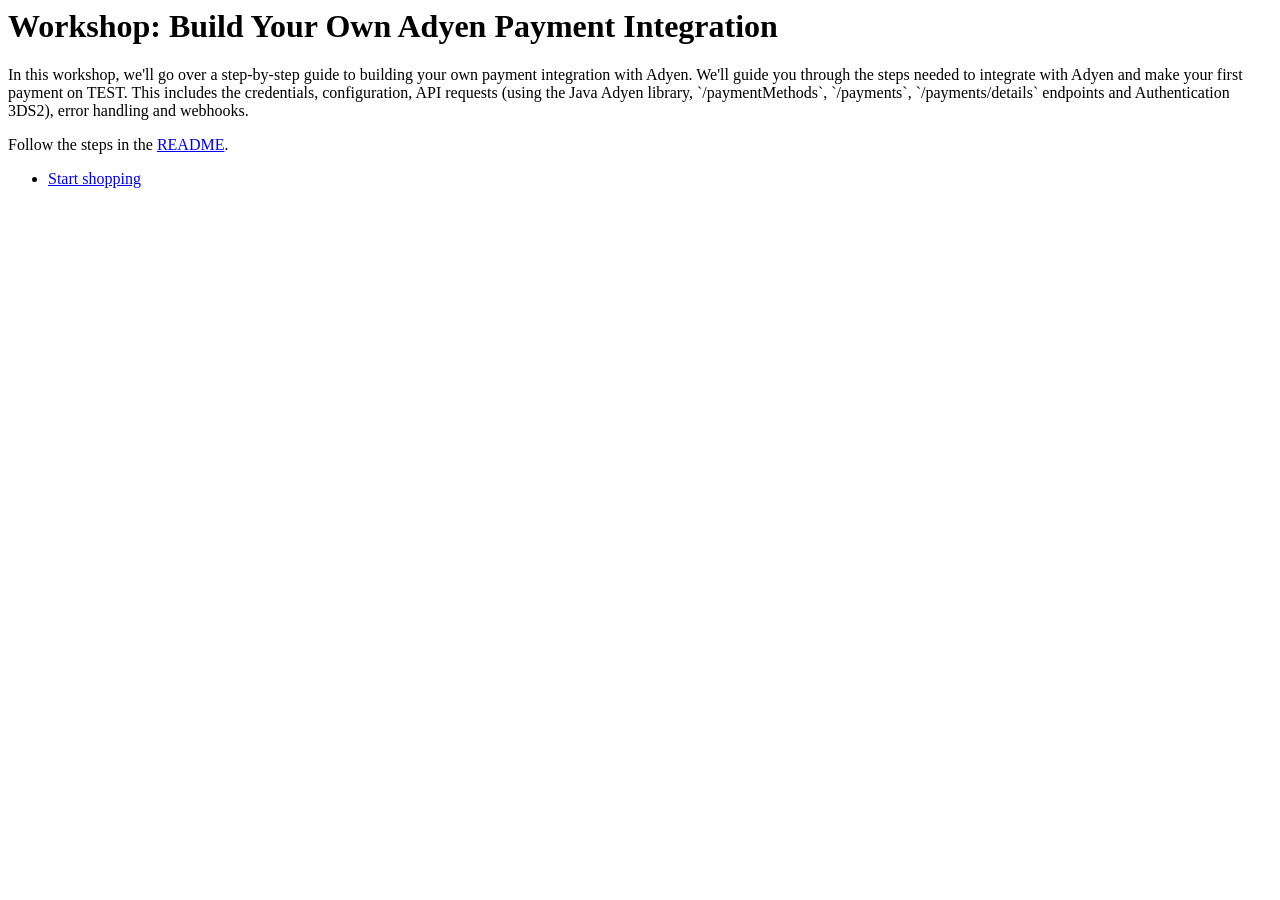
==== src/main/resources/templates/index.html @ 60194f26 "Initial workshop scaffold from adyen-step-by-step-integration-workshop Bootstraps the Adyen payment " ====
<html lang="en"
      xmlns:layout="http://www.ultraq.net.nz/thymeleaf/layout"
      layout:decorate="~{layout}">
<head>
    <title>Workshop: Build Your Own Adyen Payment Integration</title>
</head>
<body>
<div layout:fragment="content">
    <div class='main-container'>
        <div class="info">
            <h1>Workshop: Build Your Own Adyen Payment Integration</h1>
            <p>In this workshop, we'll go over a step-by-step guide to building your own payment integration with Adyen. We'll guide you through the steps needed to integrate with Adyen and make your first payment on TEST. This includes the credentials, configuration, API requests (using the Java Adyen library, `/paymentMethods`, `/payments`, `/payments/details` endpoints and Authentication 3DS2), error handling and webhooks.</p>
            <p>Follow the steps in the <a href="https://github.com/adyen-examples/adyen-step-by-step-integration-workshop">README</a>.</p>
        </div>
        <ul class="integration-list">
            <li class="integration-list-item">
                <a href="/preview?type=dropin" class="integration-list-item-link">
                    <div class="title-container">
                        <p class="integration-list-item-title">Start shopping</p>
                    </div>
                </a>
            </li>
        </ul>
    </div>
</div>
</body>
</html>
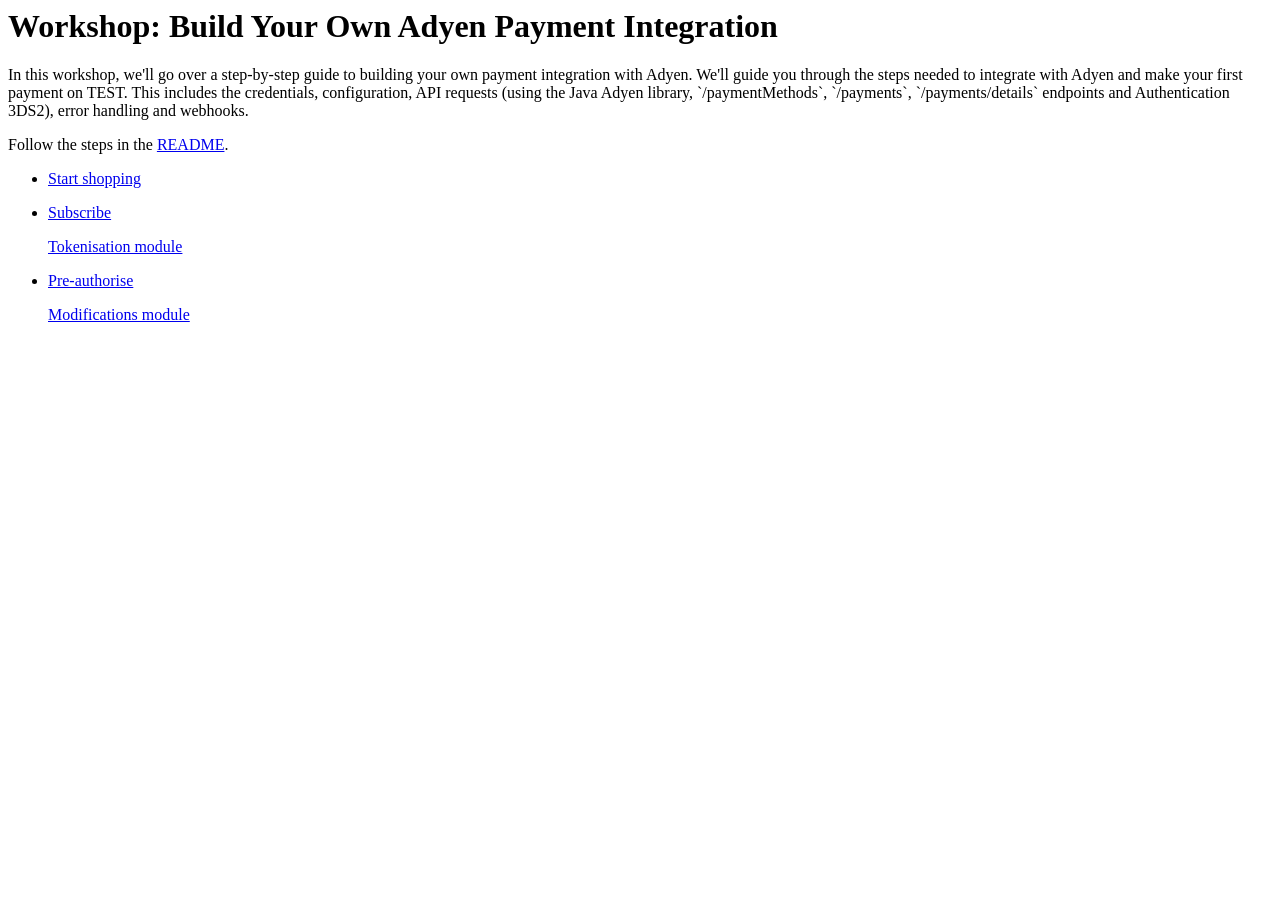
==== commit 69958369: "Phase 11a: live webhook feed with per-participant filter - WorkshopInstanceId derives a stable prefi" ====
--- a/src/main/resources/templates/index.html
+++ b/src/main/resources/templates/index.html
@@ -20,6 +20,22 @@
                     </div>
                 </a>
             </li>
+            <li class="integration-list-item">
+                <a href="/subscription" class="integration-list-item-link">
+                    <div class="title-container">
+                        <p class="integration-list-item-title">Subscribe</p>
+                        <p class="integration-list-item-subtitle">Tokenisation module</p>
+                    </div>
+                </a>
+            </li>
+            <li class="integration-list-item">
+                <a href="/preauthorisation" class="integration-list-item-link">
+                    <div class="title-container">
+                        <p class="integration-list-item-title">Pre-authorise</p>
+                        <p class="integration-list-item-subtitle">Modifications module</p>
+                    </div>
+                </a>
+            </li>
         </ul>
     </div>
 </div>
